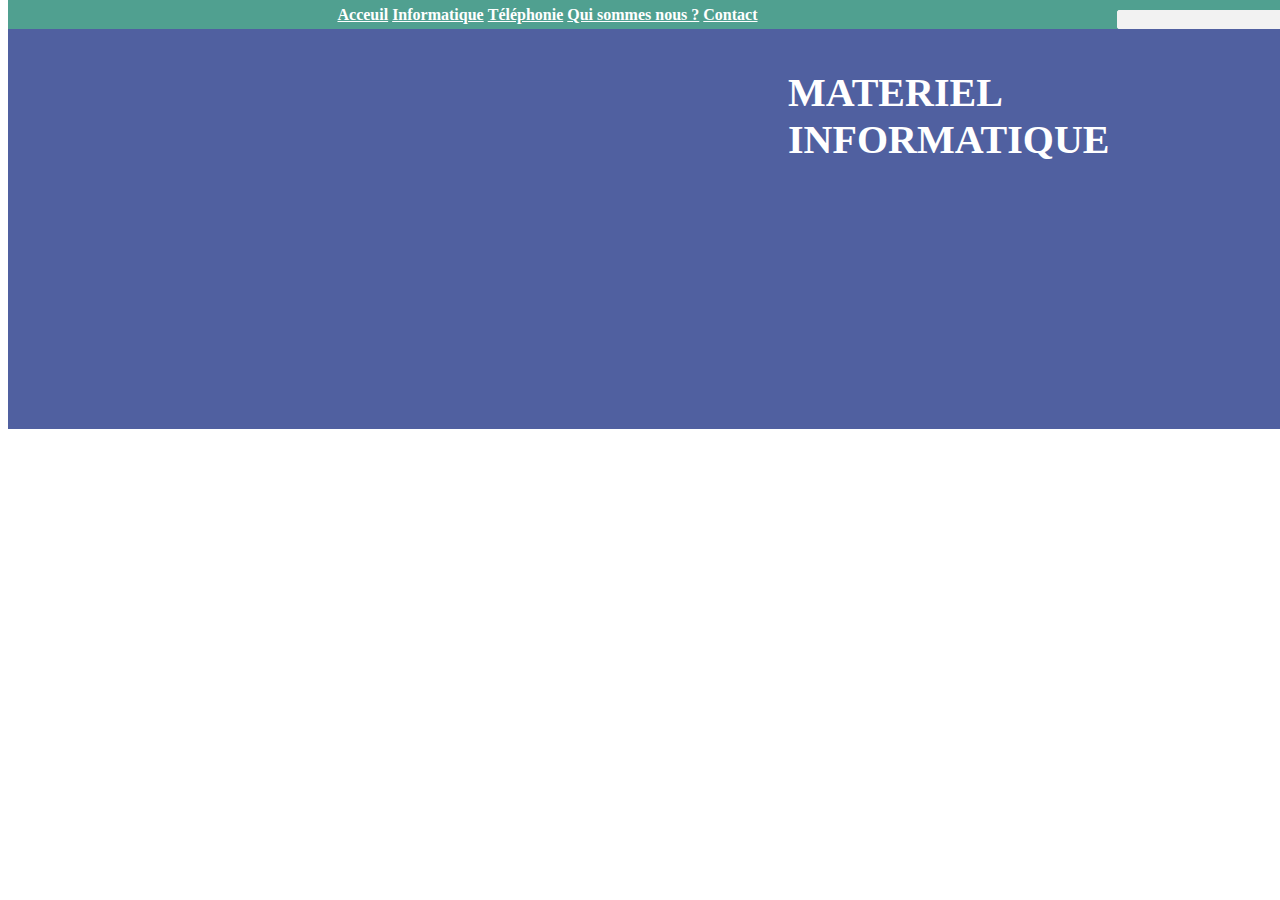
==== index.html @ a13e9b83 "First step to creat website" ====
<!DOCTYPE html>
<html>
  <head>


<link rel="stylesheet" href="style.css">
    <meta charset="utf-8">

    <title>Full Comp</title>
  </head>

  <body>
<header>

  <img src="../images/3.png" alt="">
<input type="text" name="" value="">
<img class="shooping"src="../images/s.png" alt="">
<div>
<a class="acceuil"href="#">Acceuil</a>
<a class="informatique"href="#">Informatique</a>
<a class="téléphone"href="#">Téléphonie</a>
<a class="qui"href="#">Qui sommes nous ?</a>
<a class="contact"href="#">Contact</a>
</div>

<section>
  <p>MATERIEL INFORMATIQUE</p>


</section>

</header>
  </body>
</html>
---- style.css ----
header{
background-color: rgb(80, 160, 144);
width: 1292px;
height: 100px;
margin-top: -8px;
}



img {
  width: 250px;

}

input{
  float: right;
  -moz-user-select: none;
  moz-user-select: none;
   background-color: #f2f2f2 ;
   border: 1px solid #f2f2f2 ;
   border-radius: 2px;
   color: #757575 ;
   cursor: default;
   margin-top: 10px;
   font-family: arial,sans-serif;
}

div {
  text-align: center;
  margin-top: -12px;
}

.shooping {

  color: white;
  float: right;
  width: 30px;
  margin-top: 7px;
}

.acceuil {
  color: white;
  font-weight: bold;
}

.informatique {
  color: white;
  font-weight: bold;
}

.téléphone {
  color: white;
  font-weight: bold;
}
.qui {
  color: white;
  font-weight: bold;
}

.contact {
  color: white;
  font-weight: bold;
  margin-right:
}



section {
  background-color: rgb(80, 96, 160);
  width: 1292px;
  height: 400px;
  margin-top: -35px;

}

p {
  font-weight: bold;
  color: white;
padding-top: 40px;
  margin-left: 780px;
  font-size: 40px;
}
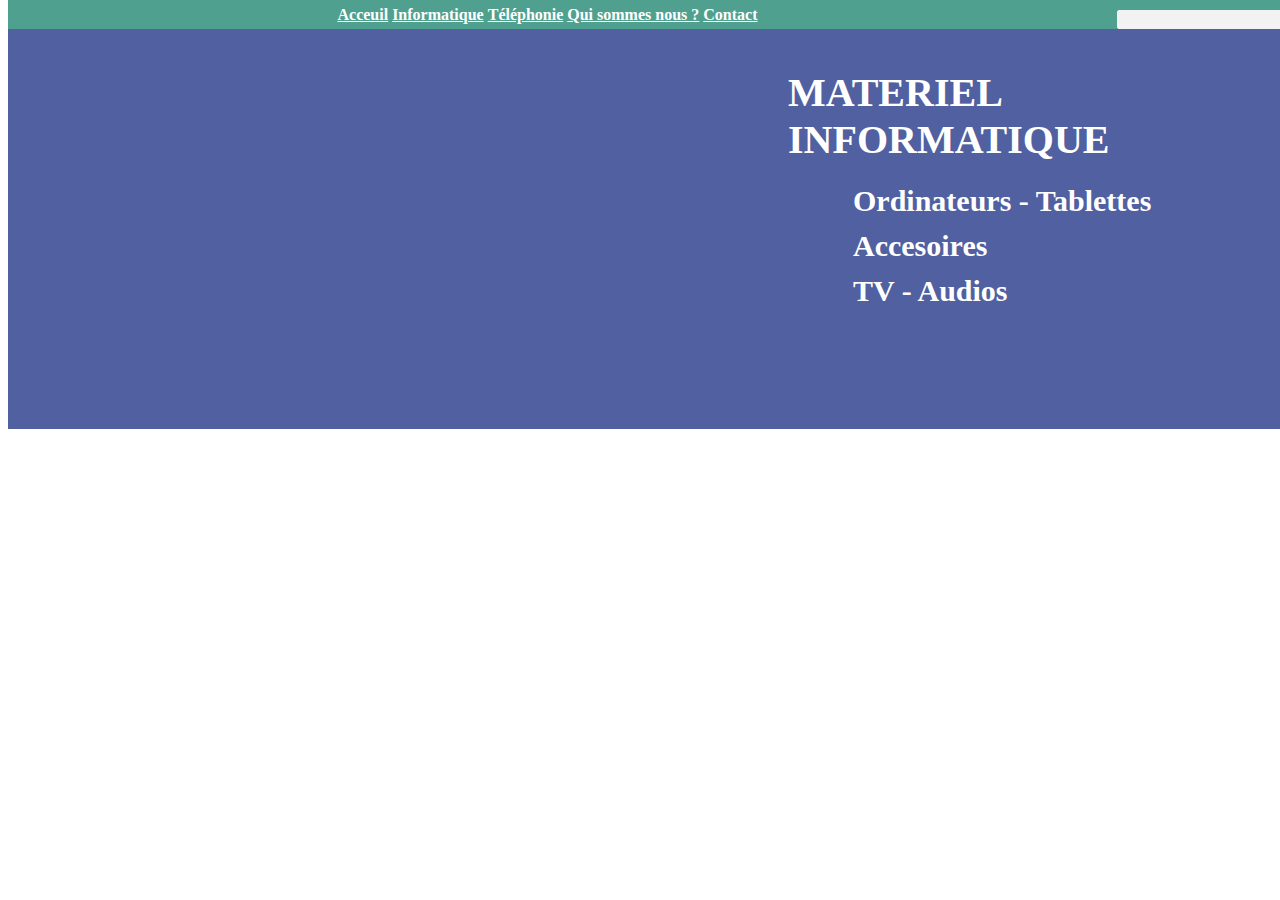
==== commit 3e2584a1: "Second step to creat website" ====
--- a/index.html
+++ b/index.html
@@ -25,6 +25,12 @@
 
 <section>
   <p>MATERIEL INFORMATIQUE</p>
+  <img class="c"src="../images/c.png" alt="">
+  <p class="ligne">Ordinateurs - Tablettes</p>
+  <img class="flèche"src="../images/c.png" alt="">
+  <p class="ligne2">Accesoires</p>
+  <img class="flèche2"src="../images/c.png" alt="">
+  <p class="ligne3">TV - Audios</p>
 
 
 </section>
--- a/style.css
+++ b/style.css
@@ -80,3 +80,40 @@
   margin-left: 780px;
   font-size: 40px;
 }
+
+.c {
+  margin-left: 800px;
+  width: 30px;
+}
+
+
+.ligne {
+  color: white;
+  font-size: 30px;
+  margin-left: 845px;
+  margin-top: -77px;
+}
+
+.flèche {
+  margin-left: 800px;
+  width: 30px;
+}
+
+.ligne2 {
+  color: white;
+  font-size: 30px;
+  margin-left: 845px;
+  margin-top: -77px;
+}
+
+.flèche2 {
+  margin-left: 800px;
+  width: 30px;
+}
+
+.ligne3 {
+  color: white;
+  font-size: 30px;
+  margin-left: 845px;
+  margin-top: -77px;
+}
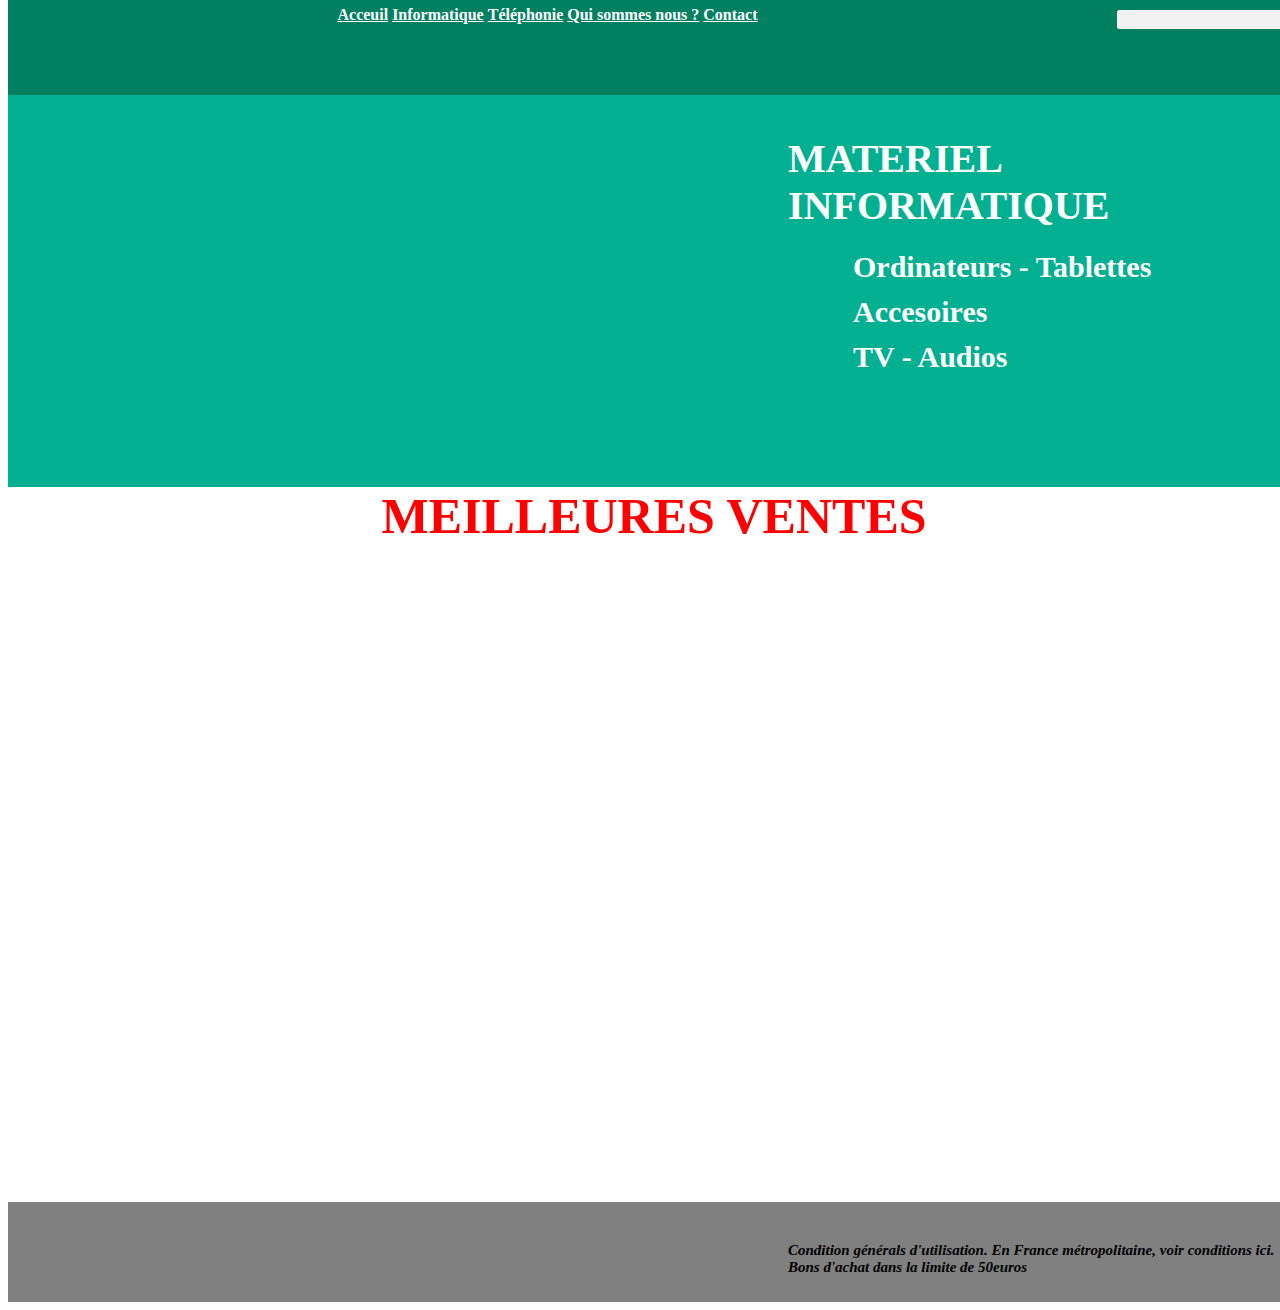
==== commit 3760d6a7: "Third step to creat website" ====
--- a/index.html
+++ b/index.html
@@ -22,8 +22,10 @@
 <a class="qui"href="#">Qui sommes nous ?</a>
 <a class="contact"href="#">Contact</a>
 </div>
+</header>
 
 <section>
+
   <p>MATERIEL INFORMATIQUE</p>
   <img class="c"src="../images/c.png" alt="">
   <p class="ligne">Ordinateurs - Tablettes</p>
@@ -31,10 +33,23 @@
   <p class="ligne2">Accesoires</p>
   <img class="flèche2"src="../images/c.png" alt="">
   <p class="ligne3">TV - Audios</p>
+  <img class="m"src="../images/m.png" alt="">
 
 
 </section>
 
-</header>
+<article>
+  <h1>MEILLEURES VENTES</h1>
+<img class="pc"src="../images/o.png" alt="">
+<img class="tv"src="../images/l.png" alt="">
+<img class="a"src="../images/a.png" alt="">
+<img class="prix"src="../images/prix.png" alt="">
+<img class="prixtv"src="../images/tv.png" alt="">
+<img class="radio"src="../images/radio.png" alt="">
+</article>
+
+<footer>
+<p class="service">Condition générals d'utilisation. En France métropolitaine, voir conditions ici. Bons d'achat dans la limite de 50euros</p>
+</footer>
   </body>
 </html>
--- a/style.css
+++ b/style.css
@@ -1,5 +1,5 @@
 header{
-background-color: rgb(80, 160, 144);
+background-color: #008060;
 width: 1292px;
 height: 100px;
 margin-top: -8px;
@@ -66,10 +66,10 @@
 
 
 section {
-  background-color: rgb(80, 96, 160);
+  background-color: #00B090;
   width: 1292px;
   height: 400px;
-  margin-top: -35px;
+  margin-top: -45px;
 
 }
 
@@ -117,3 +117,69 @@
   margin-left: 845px;
   margin-top: -77px;
 }
+
+.m {
+  width: 700px;
+  margin-top: -840px;
+}
+
+article {
+  margin-top: -42px;
+  background-color: white;
+  width: 1292px;
+height: 700px;
+}
+
+h1 {
+  font-size: 50px;
+  text-align: center;
+  color: red;
+  font-weight: bold;
+}
+
+.pc {
+  margin-top: -30px;
+width: 300px;
+  margin-left: 100px;
+}
+
+.tv {
+  margin-top: -30px;
+width: 300px;;
+  margin-left: 100px;
+}
+
+.a {
+  margin-top: -30px;
+width: 300px;;
+  margin-left: 100px;
+}
+
+
+.prix {
+  margin-left: 110px;
+  width: 330px;
+}
+
+
+.prixtv {
+  margin-left: 70px;
+  width: 290px;
+}
+.radio {
+  margin-left: 110px;
+  width: 330px;
+}
+
+footer {
+  background-color: grey;
+  width: 1292px;
+  height: 100px;
+}
+
+.service {
+  width: 500px;
+  font-size: 15px;
+  color: black;
+  font-style: italic;
+}
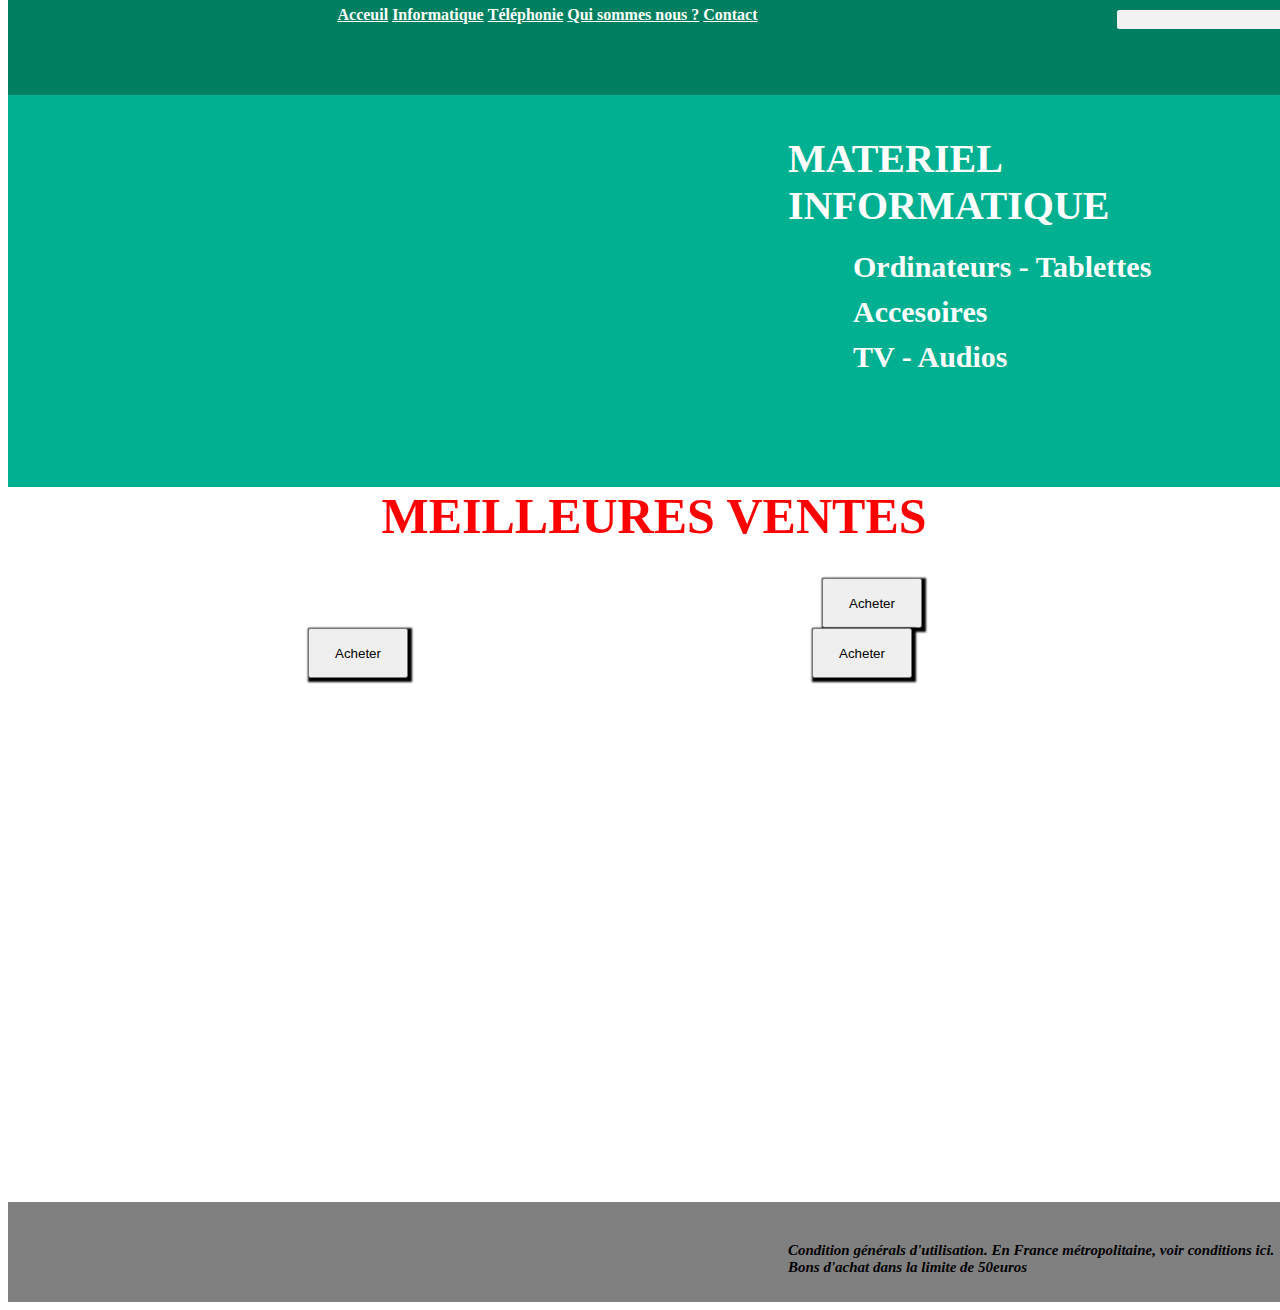
==== commit 5cf42ec6: "Step to creat website" ====
--- a/index.html
+++ b/index.html
@@ -46,6 +46,9 @@
 <img class="prix"src="../images/prix.png" alt="">
 <img class="prixtv"src="../images/tv.png" alt="">
 <img class="radio"src="../images/radio.png" alt="">
+<a href="file:///home/oumar/sites/prod/sites/index.html"><button type="button" name="">Acheter</button></a>
+<a href="file:///home/oumar/sites/prod/sites/index.html"><button class="bouton"type="button" name="">Acheter</button></a>
+<a href="file:///home/oumar/sites/prod/sites/index.html"><button class="bouton2"type="button" name="">Acheter</button></a>
 </article>
 
 <footer>
--- a/style.css
+++ b/style.css
@@ -183,3 +183,25 @@
   color: black;
   font-style: italic;
 }
+
+button {
+  width: 100px;
+  height: 50px;
+  box-shadow: 2px 2px 2px 2px;
+  margin-left: 200px;
+}
+
+.bouton {
+  width: 100px;
+  height: 50px;
+  box-shadow: 2px 2px 2px 2px;
+  margin-left: 300px;
+}
+
+
+.bouton2 {
+  width: 100px;
+  height: 50px;
+  box-shadow: 2px 2px 2px 2px;
+  margin-left: 400px;
+}
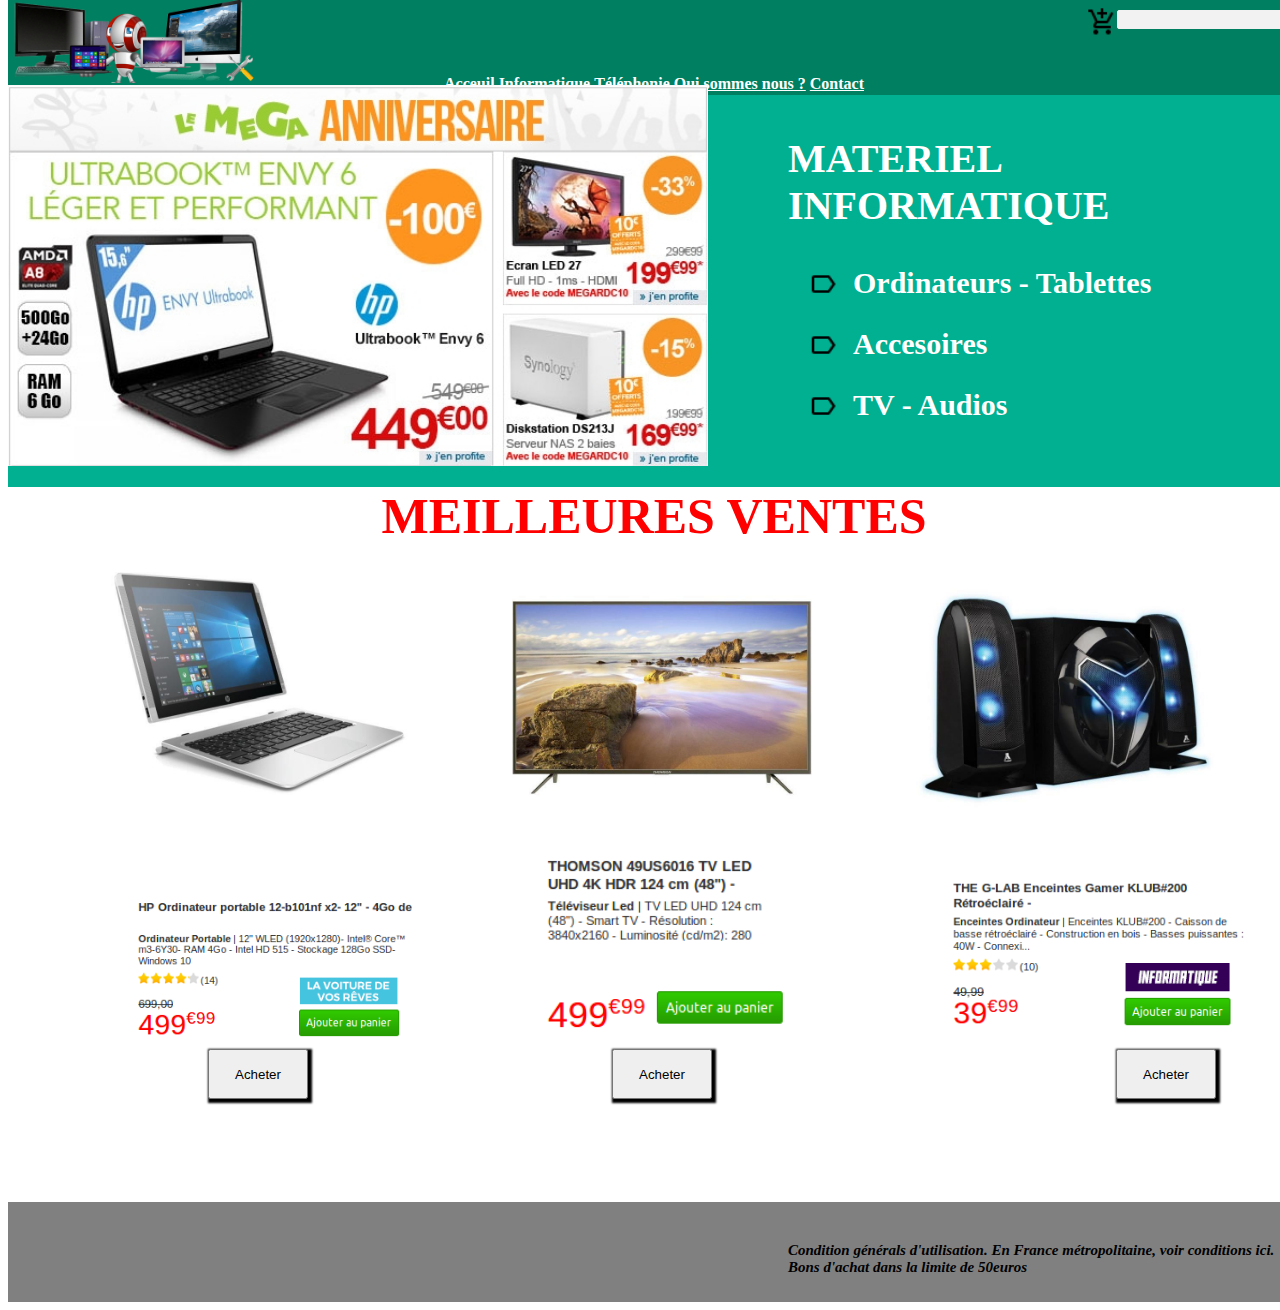
==== commit cdde2f38: "html modification" ====
--- a/index.html
+++ b/index.html
@@ -12,40 +12,40 @@
   <body>
 <header>
 
-  <img src="../images/3.png" alt="">
+  <img src="3.png" alt="">
 <input type="text" name="" value="">
-<img class="shooping"src="../images/s.png" alt="">
+<img class="shooping"src="s.png" alt="">
 <div>
 <a class="acceuil"href="#">Acceuil</a>
 <a class="informatique"href="#">Informatique</a>
 <a class="téléphone"href="#">Téléphonie</a>
-<a class="qui"href="#">Qui sommes nous ?</a>
-<a class="contact"href="#">Contact</a>
+<a class="qui"href="file:///home/oumar/sites/prod/map/index.html">Qui sommes nous ?</a>
+<a class="contact"href="file:///home/oumar/sites/prod/contact/index.html">Contact</a>
 </div>
 </header>
 
 <section>
 
   <p>MATERIEL INFORMATIQUE</p>
-  <img class="c"src="../images/c.png" alt="">
+  <img class="c"src="c.png" alt="">
   <p class="ligne">Ordinateurs - Tablettes</p>
-  <img class="flèche"src="../images/c.png" alt="">
+  <img class="flèche"src="c.png" alt="">
   <p class="ligne2">Accesoires</p>
-  <img class="flèche2"src="../images/c.png" alt="">
+  <img class="flèche2"src="c.png" alt="">
   <p class="ligne3">TV - Audios</p>
-  <img class="m"src="../images/m.png" alt="">
+  <img class="m"src="m.png" alt="">
 
 
 </section>
 
 <article>
   <h1>MEILLEURES VENTES</h1>
-<img class="pc"src="../images/o.png" alt="">
-<img class="tv"src="../images/l.png" alt="">
-<img class="a"src="../images/a.png" alt="">
-<img class="prix"src="../images/prix.png" alt="">
-<img class="prixtv"src="../images/tv.png" alt="">
-<img class="radio"src="../images/radio.png" alt="">
+<img class="pc"src="o.png" alt="">
+<img class="tv"src="l.png" alt="">
+<img class="a"src="a.png" alt="">
+<img class="prix"src="prix.png" alt="">
+<img class="prixtv"src="tv.png" alt="">
+<img class="radio"src="radio.png" alt="">
 <a href="file:///home/oumar/sites/prod/sites/index.html"><button type="button" name="">Acheter</button></a>
 <a href="file:///home/oumar/sites/prod/sites/index.html"><button class="bouton"type="button" name="">Acheter</button></a>
 <a href="file:///home/oumar/sites/prod/sites/index.html"><button class="bouton2"type="button" name="">Acheter</button></a>
